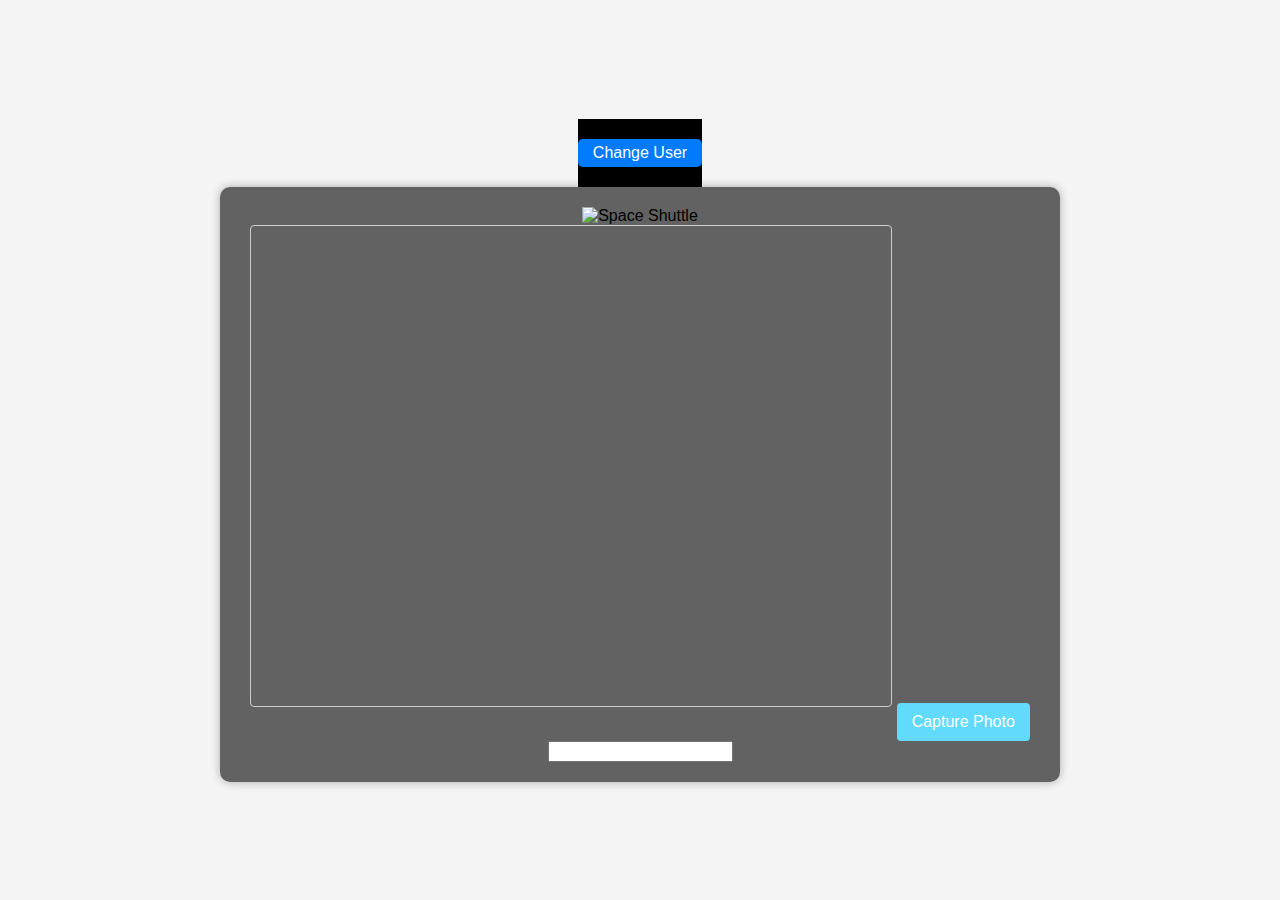
==== web/index.html @ bb3f5e9f "updating backend and frontend" ====
<!DOCTYPE html>
<html>
<head>
    <title>Space Shuttle Sign-Up</title>
    <link rel="stylesheet" type="text/css" href="style.css">
    <script src="https://code.jquery.com/jquery-3.6.0.min.js"></script>
    <script src="scripts.js"></script>
</head>
<body>
    <header>
        <div id="navigation">
            <div id="change-user">Change User</div>
        </div>
    </header>
    <div id="loading-overlay" class="overlay">
        <div class="overlay-content">
            <div class="loading-spinner"></div>
            <p>Loading while we are processing your image...</p>
        </div>
    </div>
    <div class="container">
        <div class="shuttle-image">
            <img src="blueorigins.png" alt="Space Shuttle">
        </div>
        <div class="form-container">
            
            <form id = "avatar-form">
                <video id="video" width="640" height="480" autoplay></video>
                <button id="capture">Capture Photo</button>
                <canvas id="canvas" width="640" height="480"></canvas>
                <input id="photo-styles" list="browsers" name="browser">
                <datalist id="browsers">
                </datalist>
            </form>
        </div>
    </div>
</body>
</html>
---- web/style.css ----
body, html {
    margin: 0;
    padding: 0;
}

/* Apply a background image for the page */
/* Style for the header/navigation bar */
header {
    background-color: #000;
    color: #fff;
    padding: 20px 0;
    text-align: center;
}

#change-user {
    background-color: #007BFF;
    padding: 5px 15px;
    border-radius: 5px;
    cursor: pointer;
    display: inline-block;
}

/* Style for the main content container */
.container {
    max-width: 800px;
    margin: 0 auto;
    padding: 20px;
    background-color: rgba(0, 0, 0, 0.6);
    border-radius: 10px;
    text-align: center;
    box-shadow: 0 0 10px rgba(0, 0, 0, 0.3);
}

/* Style for the space shuttle image */

/* Style for the form */
h1 {
    font-size: 28px;
    margin-bottom: 20px;
}

form input[type="text"] {
    width: 100%;
    padding: 10px;
    margin-bottom: 20px;
    border: none;
    border-radius: 5px;
    font-size: 16px;
}

/* Style for the selected image */
#selected-image {
    max-width: 100%;
    height: auto;
    margin-top: 10px;
    display: none;
}
.overlay {
    display: none;
    position: fixed;
    top: 0;
    left: 0;
    width: 100%;
    height: 100%;
    background-color: rgba(0, 0, 0, 0.5);
    z-index: 9999;
}

.overlay-content {
    position: absolute;
    top: 50%;
    left: 50%;
    transform: translate(-50%, -50%);
    text-align: center;
    color: #fff;
}

.loading-spinner {
    border: 4px solid rgba(255, 255, 255, 0.3);
    border-top: 4px solid #007BFF;
    border-radius: 50%;
    width: 50px;
    height: 50px;
    animation: spin 2s linear infinite;
}

@keyframes spin {
    0% { transform: rotate(0deg); }
    100% { transform: rotate(360deg); }
}
body {
  font-family: 'Arial', sans-serif;
  display: flex;
  flex-direction: column;
  align-items: center;
  justify-content: center;
  height: 100vh;
  margin: 0;
  background-color: #f4f4f4;
}

video {
  border: 1px solid #ccc;
  border-radius: 4px;
  margin-bottom: 20px;
}

button {
  padding: 10px 15px;
  font-size: 16px;
  background-color: #61dafb;
  color: #fff;
  border: none;
  border-radius: 4px;
  cursor: pointer;
  transition: background-color 0.3s ease;
}

button:hover {
  background-color: #4fa3d1;
}

canvas {
  border: 1px solid #ccc;
  border-radius: 4px;
  margin-top: 20px;
  display: none; /* Hide the canvas by default */
}
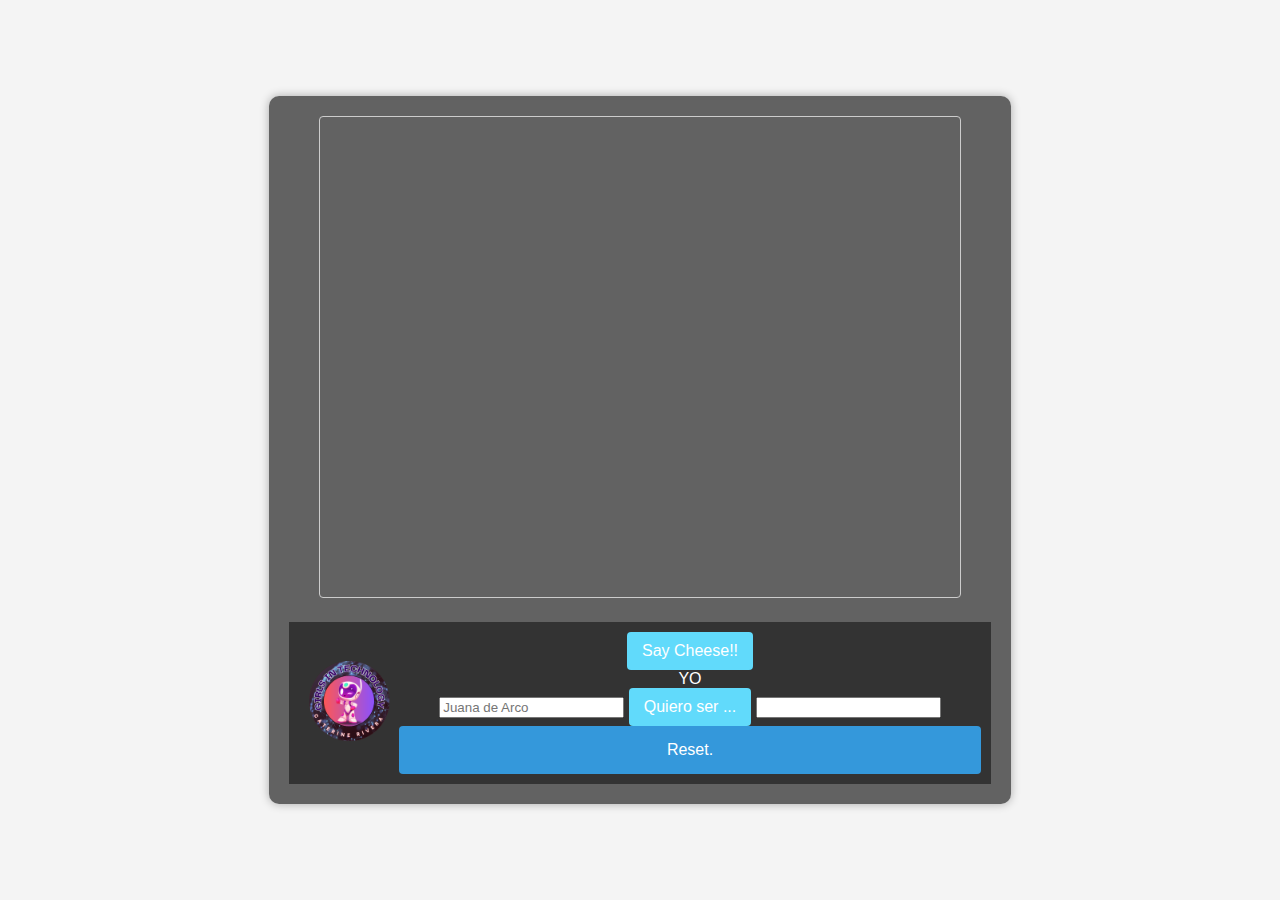
==== commit 7d65be37: "too much code" ====
--- a/web/index.html
+++ b/web/index.html
@@ -1,17 +1,18 @@
 <!DOCTYPE html>
 <html>
+
 <head>
-    <title>Space Shuttle Sign-Up</title>
+    <title>Girls in technology</title>
     <link rel="stylesheet" type="text/css" href="style.css">
-    <script src="https://code.jquery.com/jquery-3.6.0.min.js"></script>
+    <script src="https://code.jquery.com/jquery-3.7.1.js" integrity="sha256-eKhayi8LEQwp4NKxN+CfCh+3qOVUtJn3QNZ0TciWLP4=" crossorigin="anonymous"></script>
     <script src="scripts.js"></script>
 </head>
+
 <body>
-    <header>
-        <div id="navigation">
-            <div id="change-user">Change User</div>
-        </div>
-    </header>
+    <div id="notificationContainer" class="notification-container">
+        <!-- Notifications will be dynamically added here -->
+    </div>
+
     <div id="loading-overlay" class="overlay">
         <div class="overlay-content">
             <div class="loading-spinner"></div>
@@ -19,20 +20,29 @@
         </div>
     </div>
     <div class="container">
-        <div class="shuttle-image">
-            <img src="blueorigins.png" alt="Space Shuttle">
-        </div>
-        <div class="form-container">
-            
-            <form id = "avatar-form">
-                <video id="video" width="640" height="480" autoplay></video>
-                <button id="capture">Capture Photo</button>
-                <canvas id="canvas" width="640" height="480"></canvas>
-                <input id="photo-styles" list="browsers" name="browser">
-                <datalist id="browsers">
-                </datalist>
-            </form>
+        <video id="video" width="640" height="480" autoplay></video>
+        <canvas id="canvas" width="640" height="480"></canvas>
+        <div class="top-bar">
+            <img src="./girls_in_tech.png" alt="Logo">
+            <div class="form-container">
+
+                <form id="avatar-form">
+
+                    <button id="take-photo">Say Cheese!!</button>
+                        <div id="yo">YO</div>
+                        <input id="custom-name" name="custom-name" placeholder="Juana de Arco">
+                        <button id="i-want-button">Quiero ser ...</button>
+                        <input id="photo-styles" list="browsers" name="browser">
+                        <button id="reset" class="action-button">Reset.</button>
+                        <datalist id="browsers">
+                        </datalist>
+                </form>
+
+
+            </div>
         </div>
     </div>
+
 </body>
-</html>+
+</html>
--- a/web/style.css
+++ b/web/style.css
@@ -125,4 +125,119 @@
   border-radius: 4px;
   margin-top: 20px;
   display: none; /* Hide the canvas by default */
+}
+body {
+    margin: 0;
+    font-family: 'Arial', sans-serif;
+}
+
+.mobile-phone {
+    background-image: url('mobile-phone.png'); /* Replace 'mobile-phone.png' with your image path */
+    background-size: contain;
+    background-repeat: no-repeat;
+    height: 100vh;
+    display: flex;
+    align-items: center;
+    justify-content: center;
+}
+
+.mobile-screen {
+    width: 80%;
+    height: 80%;
+    background-color: #f0f0f0;
+    overflow: hidden;
+    display: flex;
+    flex-direction: column;
+}
+
+.top-bar {
+    display: flex;
+    justify-content: space-between;
+    align-items: center;
+    padding: 10px;
+    background-color: #333;
+    color: #fff;
+}
+
+.top-bar img {
+    max-width: 100px;
+}
+
+nav ul {
+    list-style: none;
+    display: flex;
+}
+
+nav ul li {
+    margin-right: 20px;
+}
+
+nav a {
+    text-decoration: none;
+    color: #fff;
+    font-weight: bold;
+}
+
+.map-container {
+    flex: 1;
+    display: flex;
+    justify-content: center;
+    align-items: center;
+}
+
+#map {
+    width: 80%;
+    height: 800px; /* Adjust the height as needed */
+    background-color: #ddd; /* Placeholder color for the map */
+}
+
+.action-button {
+    width: 100%;
+    padding: 15px;
+    background-color: #3498db;
+    color: #fff;
+    border: none;
+    cursor: pointer;
+}
+.notification-container {
+  position: fixed;
+  top: 0;
+  left: 0;
+  right: 0;
+  z-index: 1000;
+  overflow: hidden;
+}
+
+.notification {
+  background-color: #4CAF50;
+  color: #ffffff;
+  padding: 15px;
+  margin: 10px;
+  border-radius: 5px;
+  box-shadow: 0 4px 8px rgba(0, 0, 0, 0.1);
+  display: flex;
+  justify-content: space-between;
+  align-items: center;
+  opacity: 0;
+  transition: opacity 0.5s ease-in-out;
+}
+
+.notification.show {
+  opacity: 1;
+}
+
+.notification-close {
+  cursor: pointer;
+  border: none;
+  background: none;
+  color: #ffffff;
+  font-size: 16px;
+}
+
+.dismiss-all {
+  cursor: pointer;
+  background: none;
+  border: none;
+  color: #ffffff;
+  font-size: 16px;
 }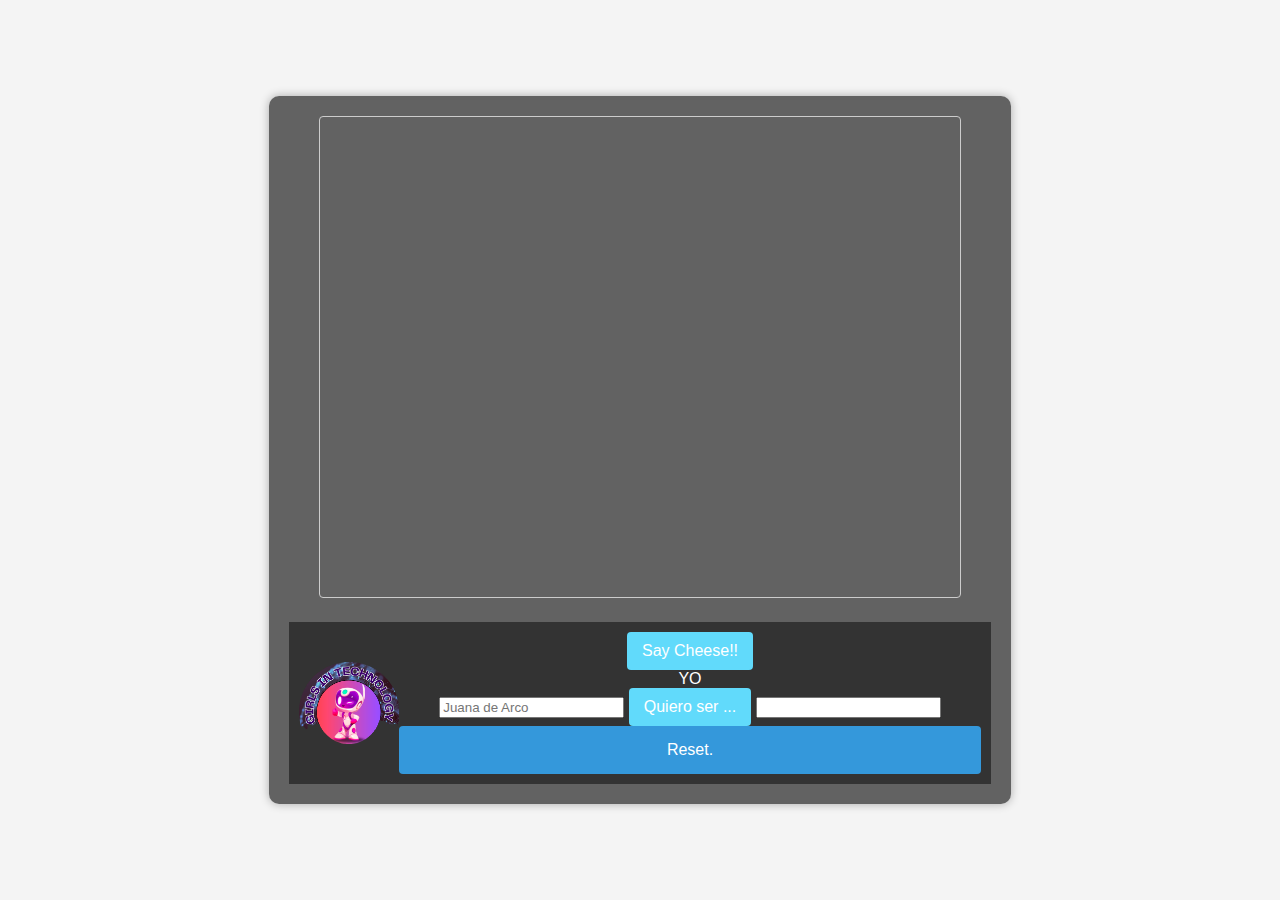
==== commit aa56f3f3: "finishing details" ====
--- a/web/index.html
+++ b/web/index.html
@@ -23,7 +23,7 @@
         <video id="video" width="640" height="480" autoplay></video>
         <canvas id="canvas" width="640" height="480"></canvas>
         <div class="top-bar">
-            <img src="./girls_in_tech.png" alt="Logo">
+            <img id="nav-logo" src="./girls_in_tech.png" alt="Logo">
             <div class="form-container">
 
                 <form id="avatar-form">
